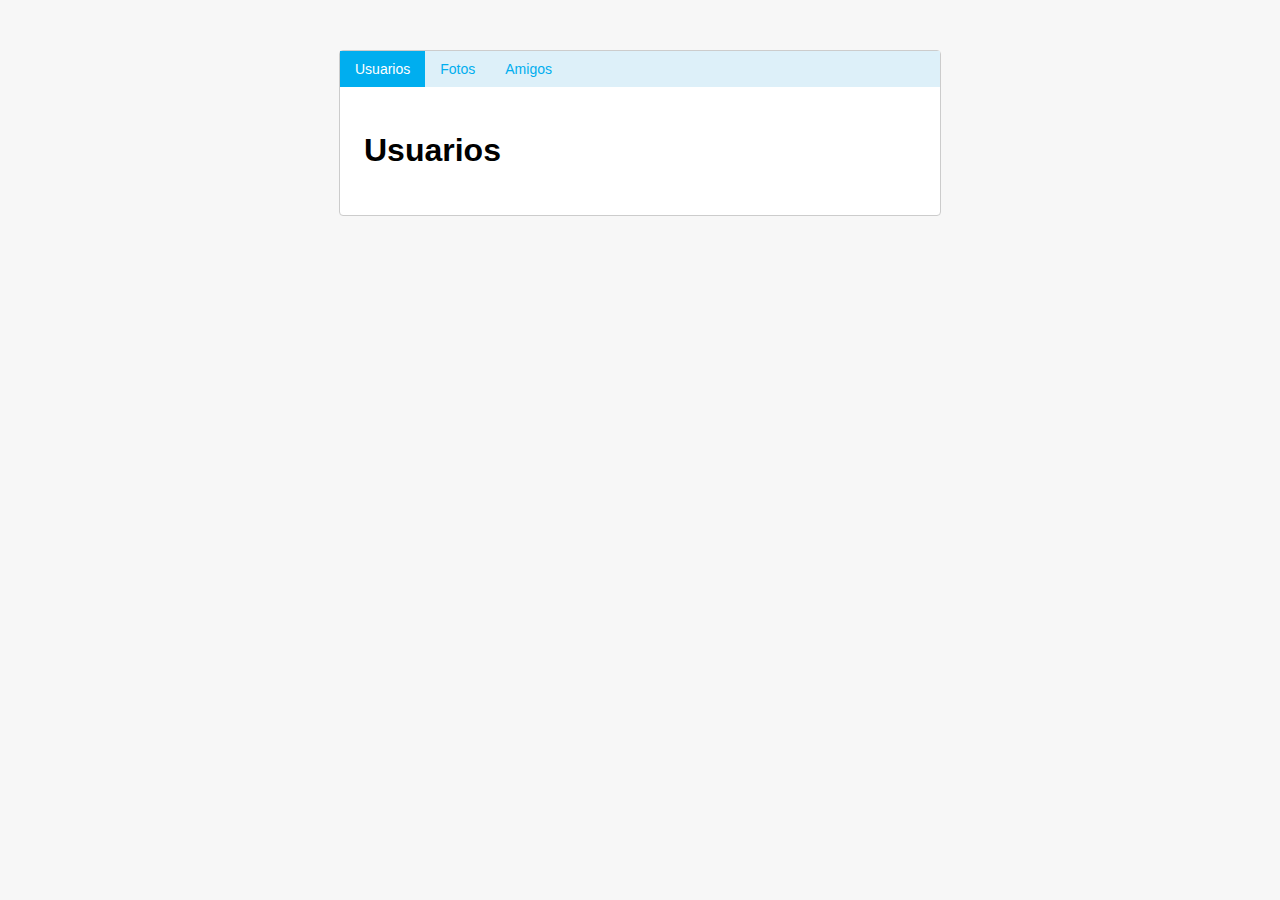
==== module/bad/index.html @ 81d1eb8c "Add bad example for module pattenr" ====
<!DOCTYPE html>
<html>
<head>
  <meta charset="utf-8">
  <title>Module Pattern</title>
  <link rel="stylesheet" href="css/style.css">

  <script src="http://code.jquery.com/jquery-1.9.1.min.js"></script>
  <script src="js/app.js"></script>
</head>
<body>

  <div class="container">
    <ul class="tabs">
      <li class="active">
        <a href="#users">Usuarios</a>
      </li>
      <li>
        <a href="#photos">Fotos</a>
      </li>
      <li>
        <a href="#friends">Amigos</a>
      </li>
    </ul>
    <div class="content">
      <div class="active" id="users">
        <h1>Usuarios</h1>
      </div>
      <div id="photos">
        <h1>Fotos</h1>
      </div>
      <div id="friends">
        <h1>Amigos</h1>
      </div>
    </div>
  </div>

</body>
</html>
---- module/bad/css/style.css ----
body {
  margin: 0;
  padding-top: 50px;
  background: hsl(0, 0%, 97%);
  font-family: Arial, sans-serif;
}
a {
  text-decoration: none;
}
.container {
  width: 100%;
  margin: 0 auto;
  max-width: 600px;
  background-color: #fff;
  border: 1px solid #ccc;

  border-radius: 4px;
}
ul.tabs {
  margin: 0;
  padding: 0;
  font-size: 0;
  list-style: none;
  background-color: #ddf0f9;
}
ul.tabs li {
  display: inline-block;
}
ul.tabs li:hover a,
ul.tabs li.active a {
  color: #fff;
  background-color: #00aeef;
}
ul.tabs li a {
  color: #00aeef;
  display: block;
  font-size: 14px;
  padding: 10px 15px;
  transition: .29s ease-in;
}
.content > div {
  display: none;
  padding: 1.5em;
}
.content > .active {
  display: block;
}
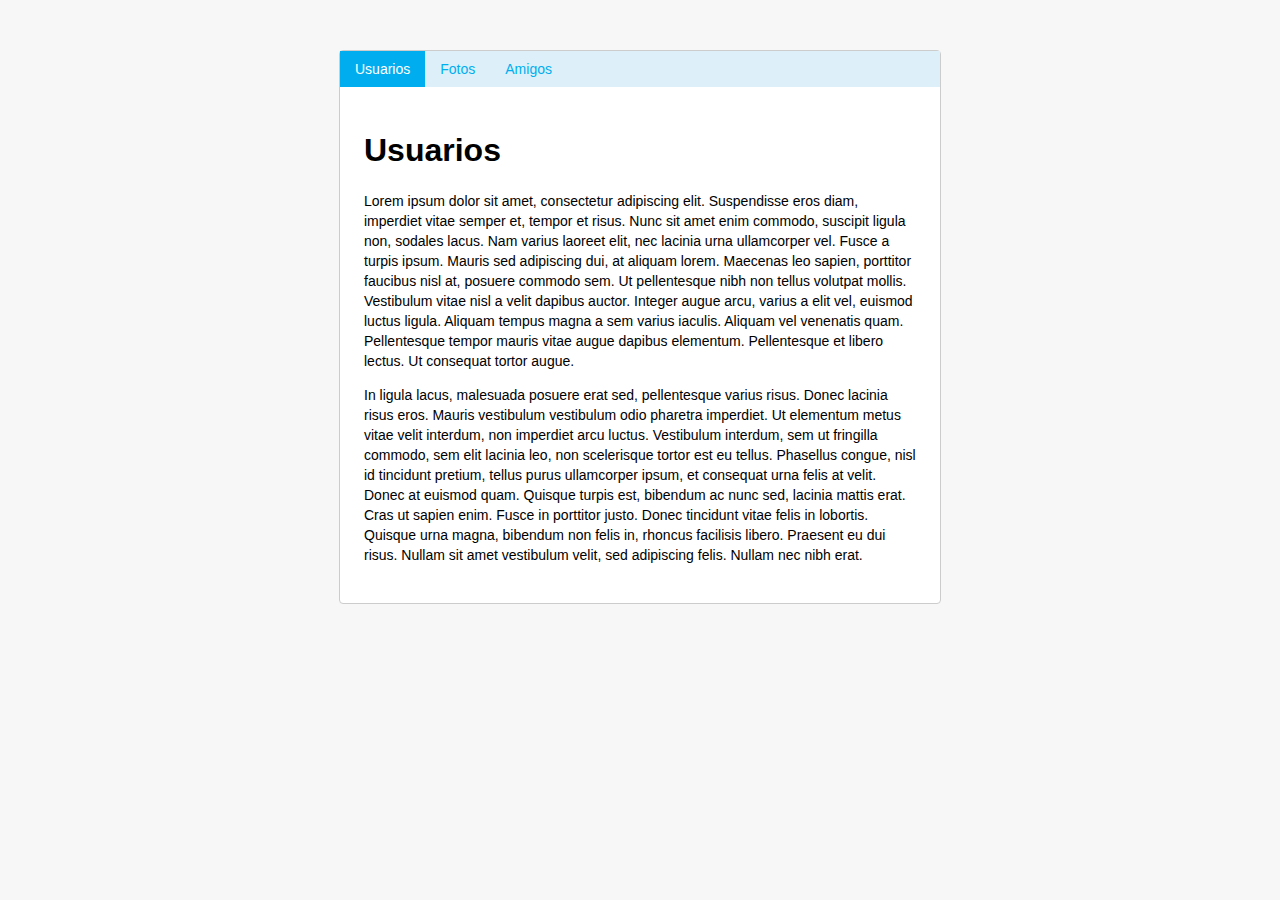
==== commit 5d9c9ebe: "Translate entangled jQuery code to a module" ====
--- a/module/bad/index.html
+++ b/module/bad/index.html
@@ -25,9 +25,23 @@
     <div class="content">
       <div class="active" id="users">
         <h1>Usuarios</h1>
+        <p>
+          Lorem ipsum dolor sit amet, consectetur adipiscing elit. Suspendisse eros diam, imperdiet vitae semper et, tempor et risus. Nunc sit amet enim commodo, suscipit ligula non, sodales lacus. Nam varius laoreet elit, nec lacinia urna ullamcorper vel. Fusce a turpis ipsum. Mauris sed adipiscing dui, at aliquam lorem. Maecenas leo sapien, porttitor faucibus nisl at, posuere commodo sem. Ut pellentesque nibh non tellus volutpat mollis. Vestibulum vitae nisl a velit dapibus auctor. Integer augue arcu, varius a elit vel, euismod luctus ligula. Aliquam tempus magna a sem varius iaculis. Aliquam vel venenatis quam. Pellentesque tempor mauris vitae augue dapibus elementum. Pellentesque et libero lectus. Ut consequat tortor augue.
+        </p>
+        <p>
+          In ligula lacus, malesuada posuere erat sed, pellentesque varius risus. Donec lacinia risus eros. Mauris vestibulum vestibulum odio pharetra imperdiet. Ut elementum metus vitae velit interdum, non imperdiet arcu luctus. Vestibulum interdum, sem ut fringilla commodo, sem elit lacinia leo, non scelerisque tortor est eu tellus. Phasellus congue, nisl id tincidunt pretium, tellus purus ullamcorper ipsum, et consequat urna felis at velit. Donec at euismod quam. Quisque turpis est, bibendum ac nunc sed, lacinia mattis erat. Cras ut sapien enim. Fusce in porttitor justo. Donec tincidunt vitae felis in lobortis. Quisque urna magna, bibendum non felis in, rhoncus facilisis libero. Praesent eu dui risus. Nullam sit amet vestibulum velit, sed adipiscing felis. Nullam nec nibh erat.
+        </p>
       </div>
       <div id="photos">
         <h1>Fotos</h1>
+        <ul class="images">
+          <li><img src="http://placehold.it/155x150"></li>
+          <li><img src="http://placehold.it/155x150"></li>
+          <li><img src="http://placehold.it/155x150"></li>
+          <li><img src="http://placehold.it/155x150"></li>
+          <li><img src="http://placehold.it/155x150"></li>
+          <li><img src="http://placehold.it/155x150"></li>
+        </ul>
       </div>
       <div id="friends">
         <h1>Amigos</h1>
@@ -36,4 +50,4 @@
   </div>
 
 </body>
-</html>+</html>
--- a/module/bad/css/style.css
+++ b/module/bad/css/style.css
@@ -6,6 +6,21 @@
 }
 a {
   text-decoration: none;
+}
+p {
+  font-size: 14px;
+  line-height: 20px;
+}
+ul.images {
+  margin: 0;
+  padding: 0;
+  list-style: none;
+}
+ul.images li {
+  margin: 5px;
+  padding: 5px;
+  display: inline-block;
+  border: 1px solid #ccc;
 }
 .container {
   width: 100%;
@@ -44,4 +59,4 @@
 }
 .content > .active {
   display: block;
-}+}
